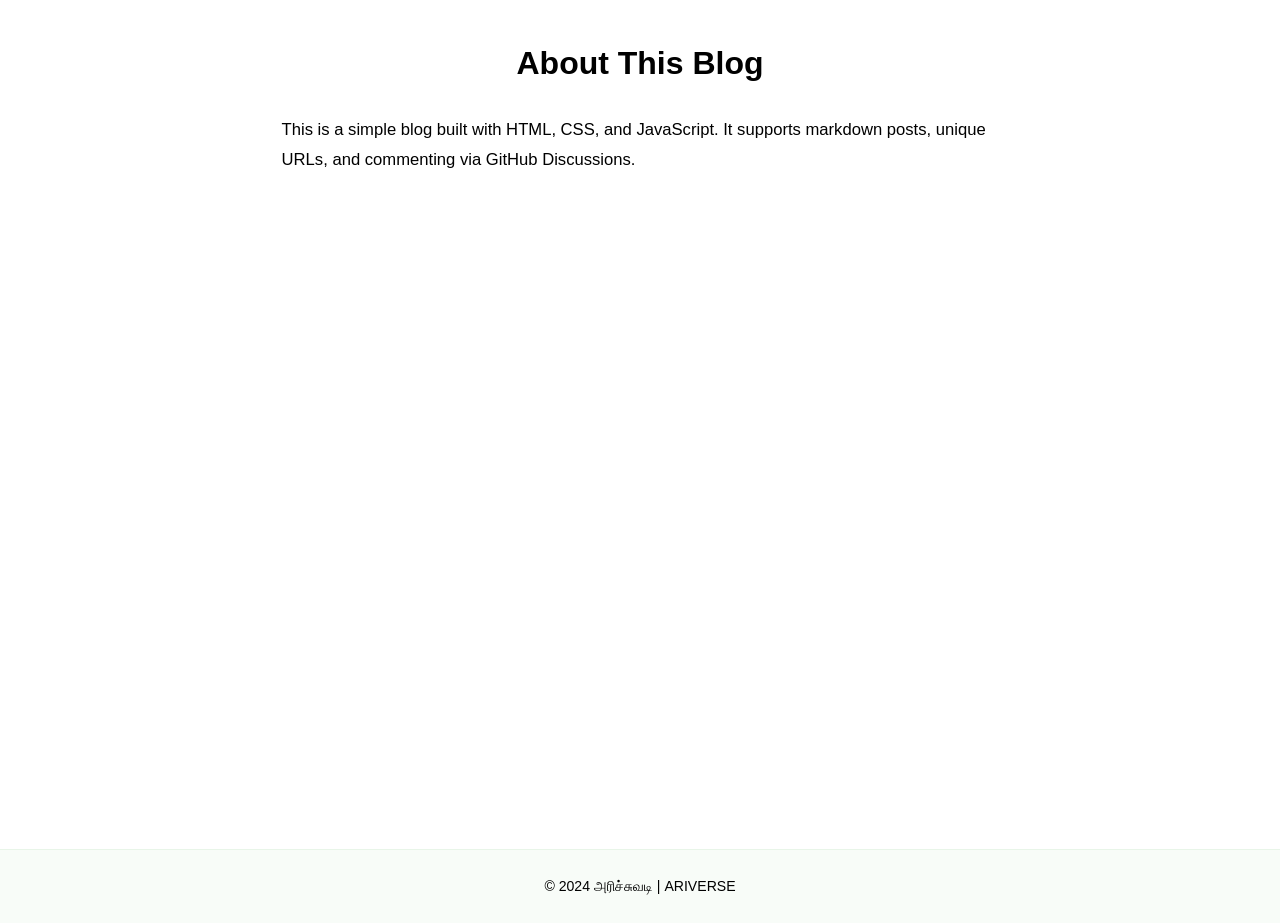
==== about/index.html @ 66fc7394 "ARICHUVADI: Kavithaigal" ====
<!DOCTYPE html>
<html lang="en">
<head>
    <meta charset="UTF-8">
    <meta name="viewport" content="width=device-width, initial-scale=1.0">
    <base href="../">
    <title>அரிச்சுவடி</title>
    <link rel="icon" href="static/logo.png" type="image/png">
    <link rel="stylesheet" href="styles.css">
    <link rel="stylesheet" href="https://cdnjs.cloudflare.com/ajax/libs/prism/1.29.0/themes/prism.min.css">
</head>
<body>
    <header class="header">
    </header>

    <main class="main">
        <div id="home-page" class="page active">
            <div class="container container-wide">
                <div class="hero">
                    <img src="static/clover-1.png" alt="Blog Logo" class="hero-logo">
                    <h2>அரிச்சுவடி</h2>
                    <p>அகவுணர்வொன்றே அறிகலை நுணுக்கம்...</p>
                    <div class="topics" id="topics"></div>
                </div>
                
                <div class="posts-grid" id="posts-grid">
                </div>
            </div>
        </div>

        <div id="about-page" class="page">
            <div class="container container-narrow">
                <h2>About This Blog</h2>
                <p>This is a simple blog built with HTML, CSS, and JavaScript. It supports markdown posts, unique URLs, and commenting via GitHub Discussions.</p>
            </div>
        </div>

        <div id="post-page" class="page">
            <div class="container container-narrow">
                <div class="post-header">
                    <button id="translate-btn" class="translate-btn" style="display:none;" aria-label="Translate post" title="Translate post">
                        <img src="static/translate.png" alt="" class="translate-btn-icon">
                    </button>
                    <h1 id="post-title"></h1>
                </div>
                
                <article id="post-content" class="post-content">
                </article>


                <div class="comments-section">
                    <h3>Comments</h3>
                    <div id="giscus-comments"></div>
                </div>
            </div>
        </div>
    </main>

    <footer class="footer">
        <div class="container">
<p>&copy; 2024 <a href="/all" onclick="blogApp.filterByTopic('ellam'); return false;" class="footer-blog-link">அரிச்சுவடி</a> | <a href="https://arihara-sudhan.github.io/" target="_blank" rel="noopener noreferrer">A</a><a href="https://ariverse.in/" target="_blank" rel="noopener noreferrer">RIVERSE</a></p>
        </div>
    </footer>

    <div id="explain-card" class="explain-card" aria-live="polite" hidden>
        <button id="explain-card-close" class="explain-card-close">✕</button>
        <div id="explain-card-content" class="explain-card-content"></div>
    </div>

    <script src="https://cdnjs.cloudflare.com/ajax/libs/marked/9.1.6/marked.min.js"></script>
    <script src="https://cdnjs.cloudflare.com/ajax/libs/prism/1.29.0/components/prism-core.min.js"></script>
    <script src="https://cdnjs.cloudflare.com/ajax/libs/prism/1.29.0/plugins/autoloader/prism-autoloader.min.js"></script>
    
    <script src="script.js"></script>
</body>
</html>
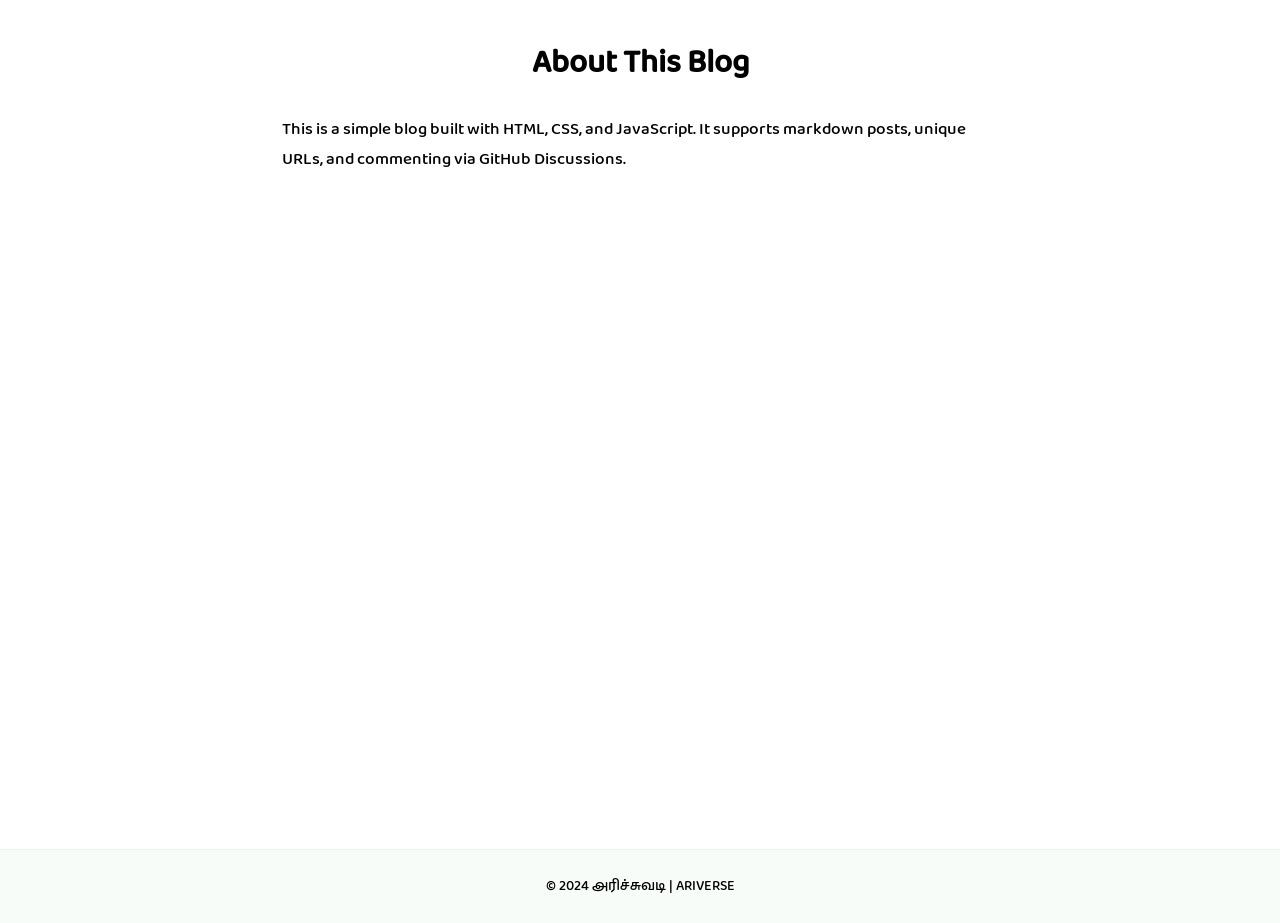
==== commit 7bc589af: "ARICHUVADI: FixUps" ====
--- a/about/index.html
+++ b/about/index.html
@@ -3,8 +3,8 @@
 <head>
     <meta charset="UTF-8">
     <meta name="viewport" content="width=device-width, initial-scale=1.0">
+    <title>அரிச்சுவடி</title>
     <base href="../">
-    <title>அரிச்சுவடி</title>
     <link rel="icon" href="static/logo.png" type="image/png">
     <link rel="stylesheet" href="styles.css">
     <link rel="stylesheet" href="https://cdnjs.cloudflare.com/ajax/libs/prism/1.29.0/themes/prism.min.css">
@@ -58,7 +58,7 @@
 
     <footer class="footer">
         <div class="container">
-<p>&copy; 2024 <a href="/all" onclick="blogApp.filterByTopic('ellam'); return false;" class="footer-blog-link">அரிச்சுவடி</a> | <a href="https://arihara-sudhan.github.io/" target="_blank" rel="noopener noreferrer">A</a><a href="https://ariverse.in/" target="_blank" rel="noopener noreferrer">RIVERSE</a></p>
+<p>&copy; 2024 <a href="all" onclick="blogApp.filterByTopic('ellam'); return false;" class="footer-blog-link">அரிச்சுவடி</a> | <a href="https://arihara-sudhan.github.io/" target="_blank" rel="noopener noreferrer">A</a><a href="https://ariverse.in/" target="_blank" rel="noopener noreferrer">RIVERSE</a></p>
         </div>
     </footer>
 
